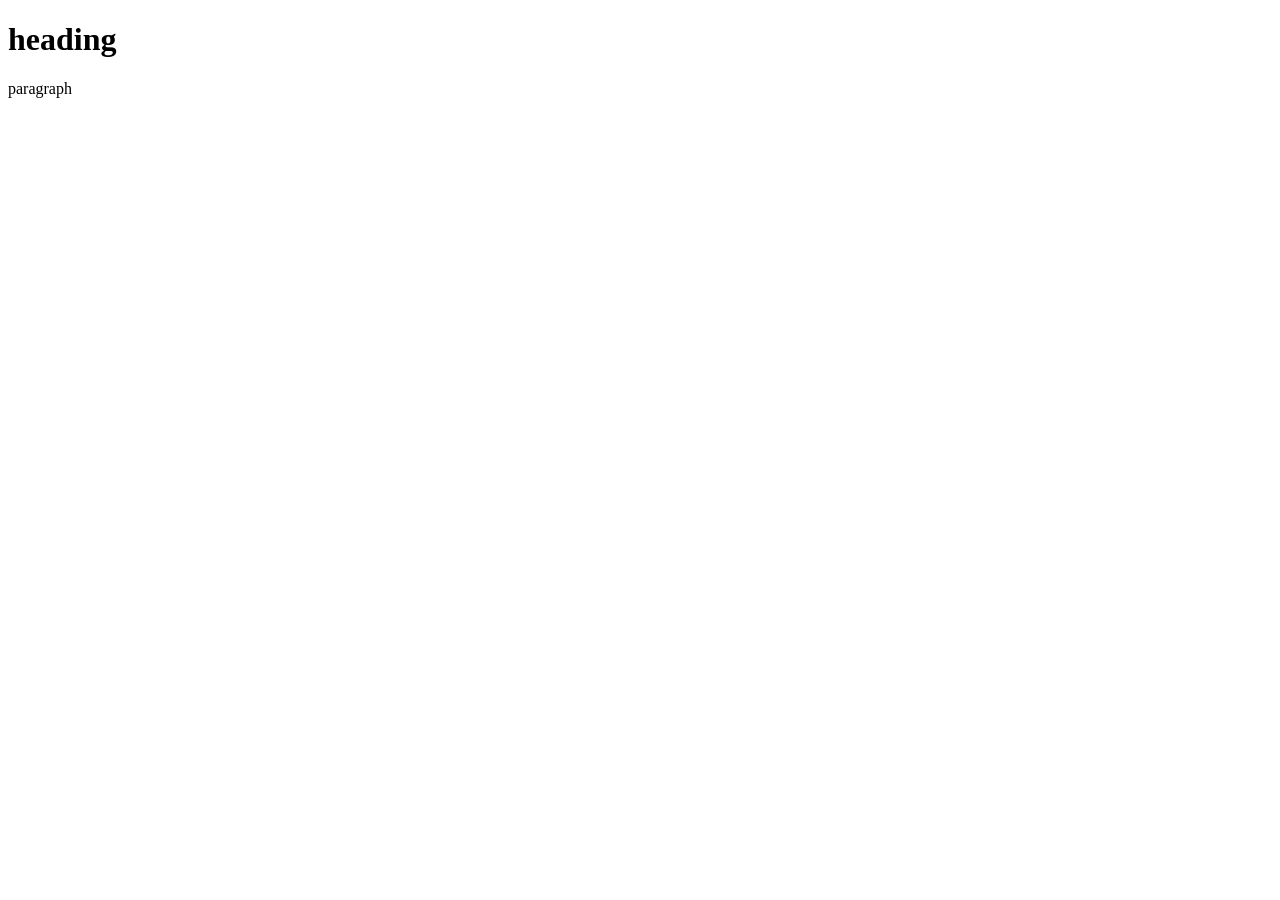
==== exp2.html @ 5dce2036 "changeexperiment1" ====
<!DOCTYPE html>
<html>
    <head>
        <meta http-equiv="Content-Type" content="text/html; charset=utf-8" />
        <title>Title</title>
        <script type="text/javascript"></script>
    </head>
    <body>
        <h1>heading</h1>
        <p>paragraph</p>
    </body>
</html>
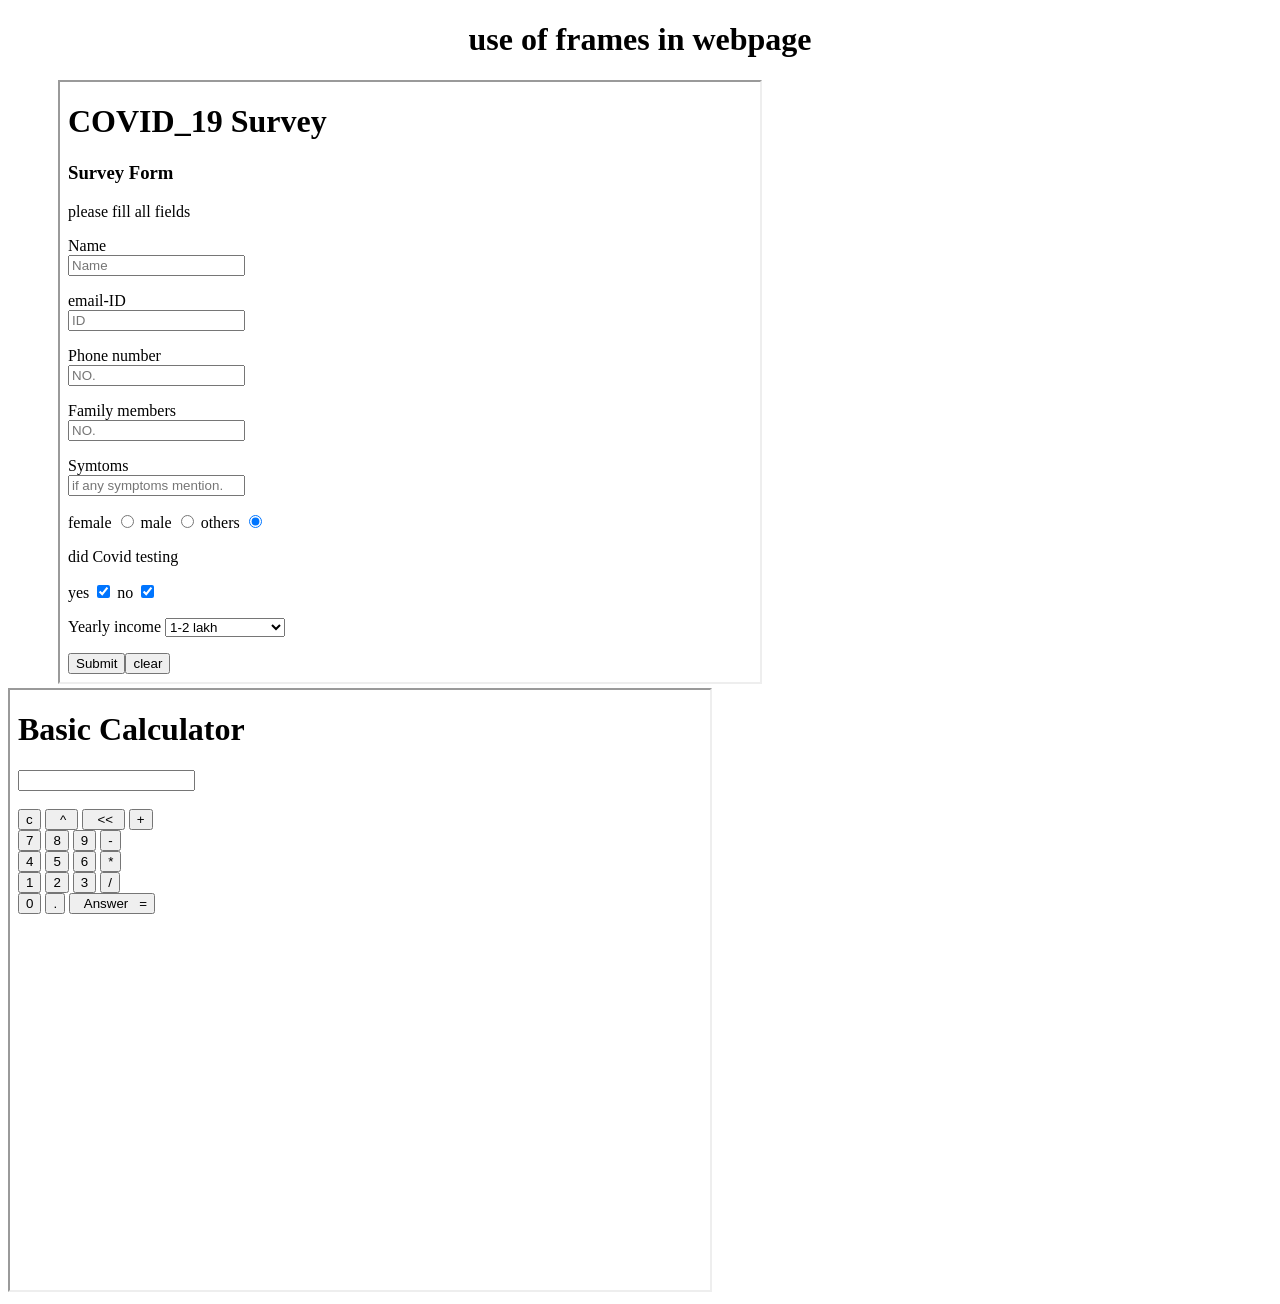
==== commit a01207d2: "2,3added" ====
--- a/exp2.html
+++ b/exp2.html
@@ -2,11 +2,11 @@
 <html>
     <head>
         <meta http-equiv="Content-Type" content="text/html; charset=utf-8" />
-        <title>Title</title>
-        <script type="text/javascript"></script>
+        <title>frames</title>
     </head>
     <body>
-        <h1>heading</h1>
-        <p>paragraph</p>
+       <h1 style="text-align: center;">use of frames in webpage</h1>
+       <iframe style="margin-left: 50px;" width="700px" height="600px" src="frame1.html"></iframe>
+       <iframe width="700px" height="600px" src="frame2.html"></iframe>
     </body>
 </html>
